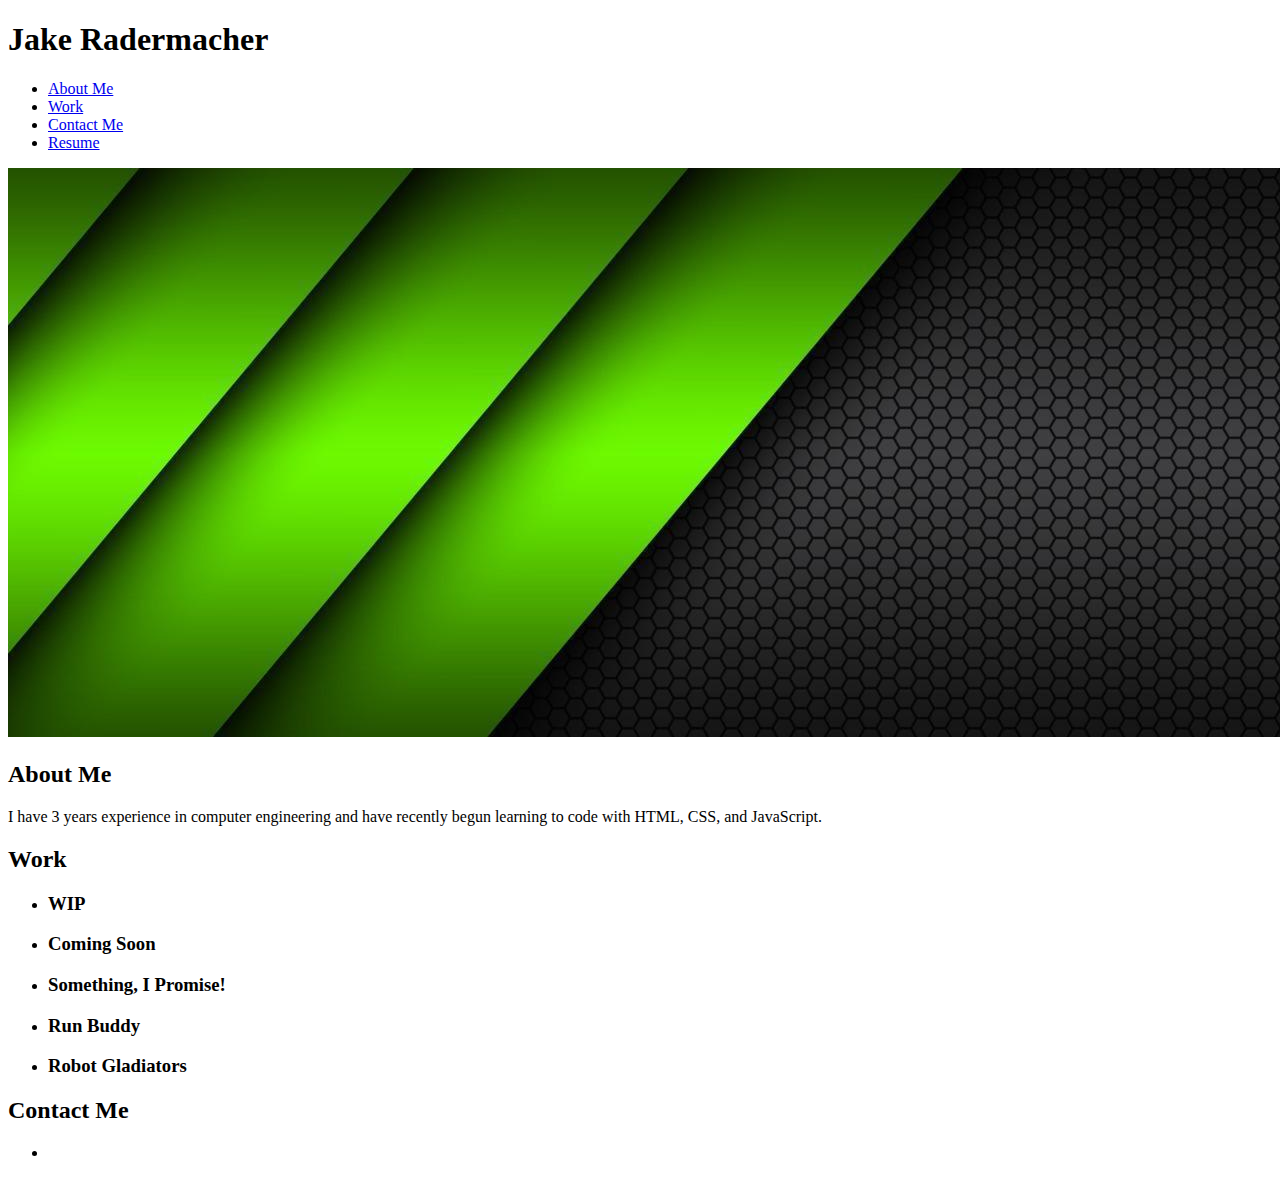
==== portfolio/index.html @ 8854da65 "initial commit" ====
<!DOCTYPE html>
<html lang="en">
    <head>
        <meta charset="UTF-8">
        <title>Jake Radermacher</title>
        <link rel="stylesheet" href="C:\Users\jaker\desktop\projects\portfolio\assets\style.css" />
    </head>
    <body>
        <header>
            <h1>Jake Radermacher</h1>
            <nav>
                <ul>
                    <li>
                        <a href="#about-me">About Me</a>
                    </li>
                    <li>
                        <a href="#work">Work</a>
                    </li>
                    <li>
                        <a href="#contact-me">Contact Me</a>
                    </li>
                    <li>
                        <a href="#resume">Resume</a>
                    </li>
                </ul>
            </nav>
        </header>
        <section class="hero">
            <img src="assets\images\portfolio-header.jpg" alt="">
        </section>

        <section class="information">
            <div>
                <h2>About Me</h2>
                <p>I have 3 years experience in computer engineering and have recently begun learning to code with HTML, CSS, and JavaScript.</p>
            </div>

            <div>
                <h2>Work</h2>
                    <ul>
                        <li>
                            <h3>WIP</h3>
                        </li>
                        <li>
                            <h3> Coming Soon</h3>
                        </li>
                        <li>
                            <h3>Something, I Promise!</h3>
                        </li>
                        <li>
                            <h3>Run Buddy</h3>
                        </li>
                        <li>
                            <h3>Robot Gladiators</h3>
                        </li>
                    </ul>
            </div>

            <div>
                <h2>Contact Me</h2>
                    <ul>
                        <li>
                            <a href=""></a>
                        </li>
                    </ul>
            </div>
        </section>
    </body>
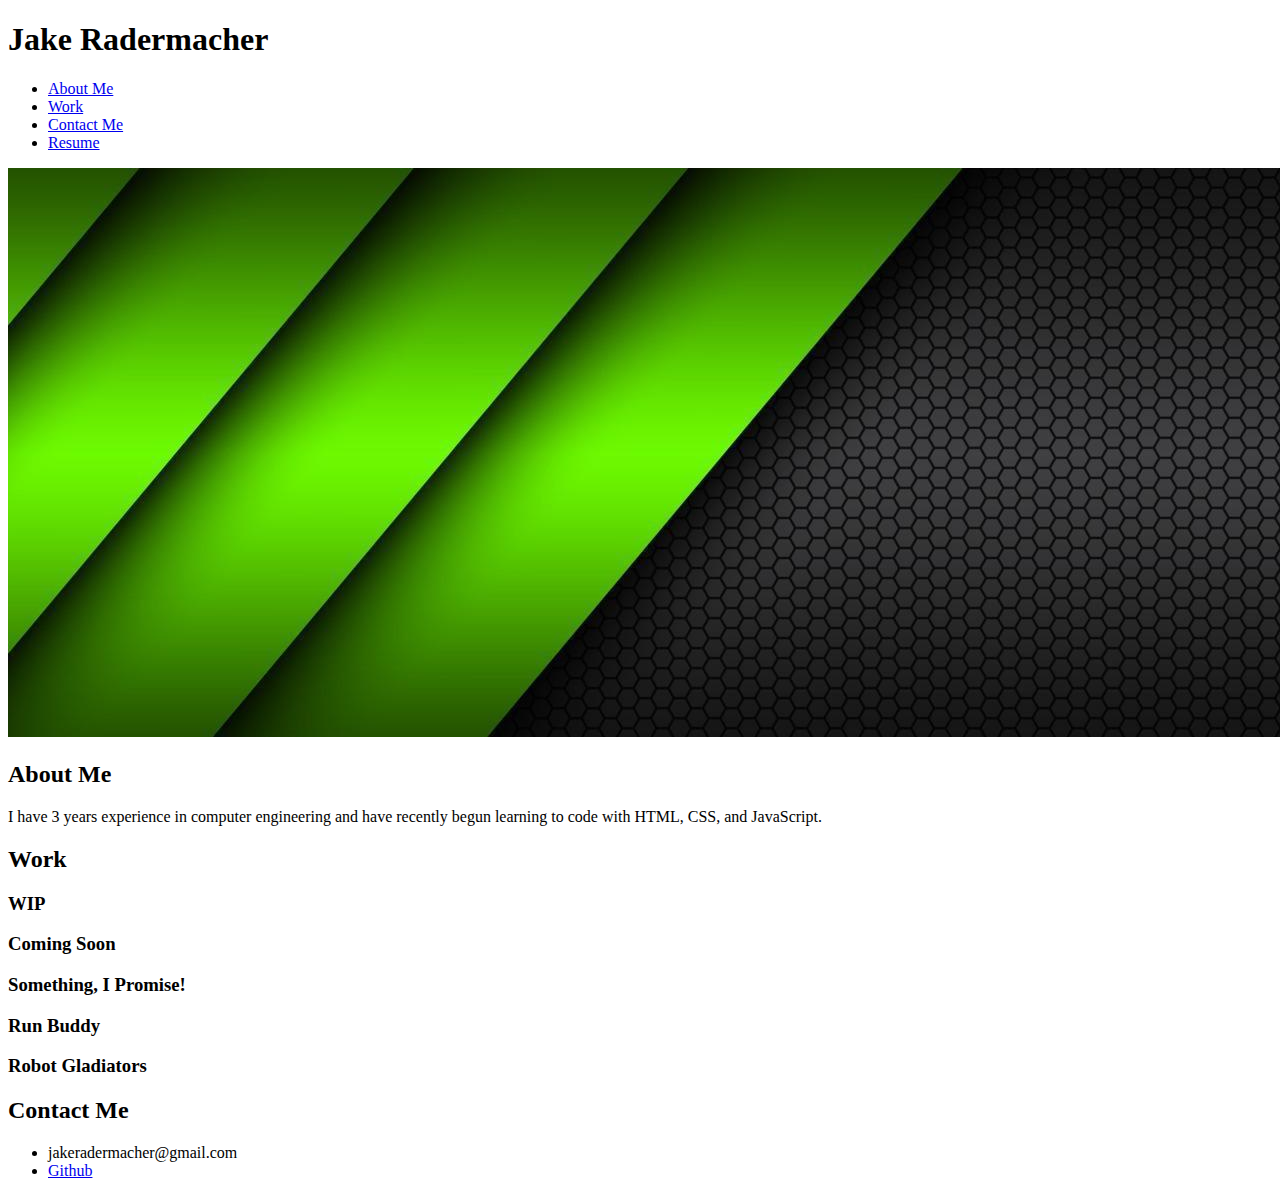
==== commit e0d519a2: "best I can do for now" ====
--- a/portfolio/index.html
+++ b/portfolio/index.html
@@ -30,39 +30,41 @@
         </section>
 
         <section class="information">
-            <div>
+            
+            <div class="about-me">
                 <h2>About Me</h2>
-                <p>I have 3 years experience in computer engineering and have recently begun learning to code with HTML, CSS, and JavaScript.</p>
+                    <p>I have 3 years experience in computer engineering and have recently begun learning to code with HTML, CSS, and JavaScript.</p>
             </div>
 
-            <div>
+            <section class="work">
                 <h2>Work</h2>
-                    <ul>
-                        <li>
+                    <div class="workitems">
                             <h3>WIP</h3>
-                        </li>
-                        <li>
+                    </div>
+                    <div class="workitems">
                             <h3> Coming Soon</h3>
-                        </li>
-                        <li>
+                    </div>
+                    <div class="workitems">
                             <h3>Something, I Promise!</h3>
-                        </li>
-                        <li>
+                    </div>
+                    <div class="workitems">
                             <h3>Run Buddy</h3>
-                        </li>
-                        <li>
+                    </div>
+                    <div class="workitems">
                             <h3>Robot Gladiators</h3>
-                        </li>
-                    </ul>
-            </div>
+                    </div>
+            </section>
 
-            <div>
+            <div class="contacts">
                 <h2>Contact Me</h2>
-                    <ul>
-                        <li>
-                            <a href=""></a>
-                        </li>
-                    </ul>
+                <ul>
+                    <li>
+                        <a >jakeradermacher@gmail.com</a>
+                    </li>
+                    <li>
+                        <a href="https://github.com/jakeradermacher">Github</a>
+                    </li>
+                </ul>
             </div>
         </section>
     </body>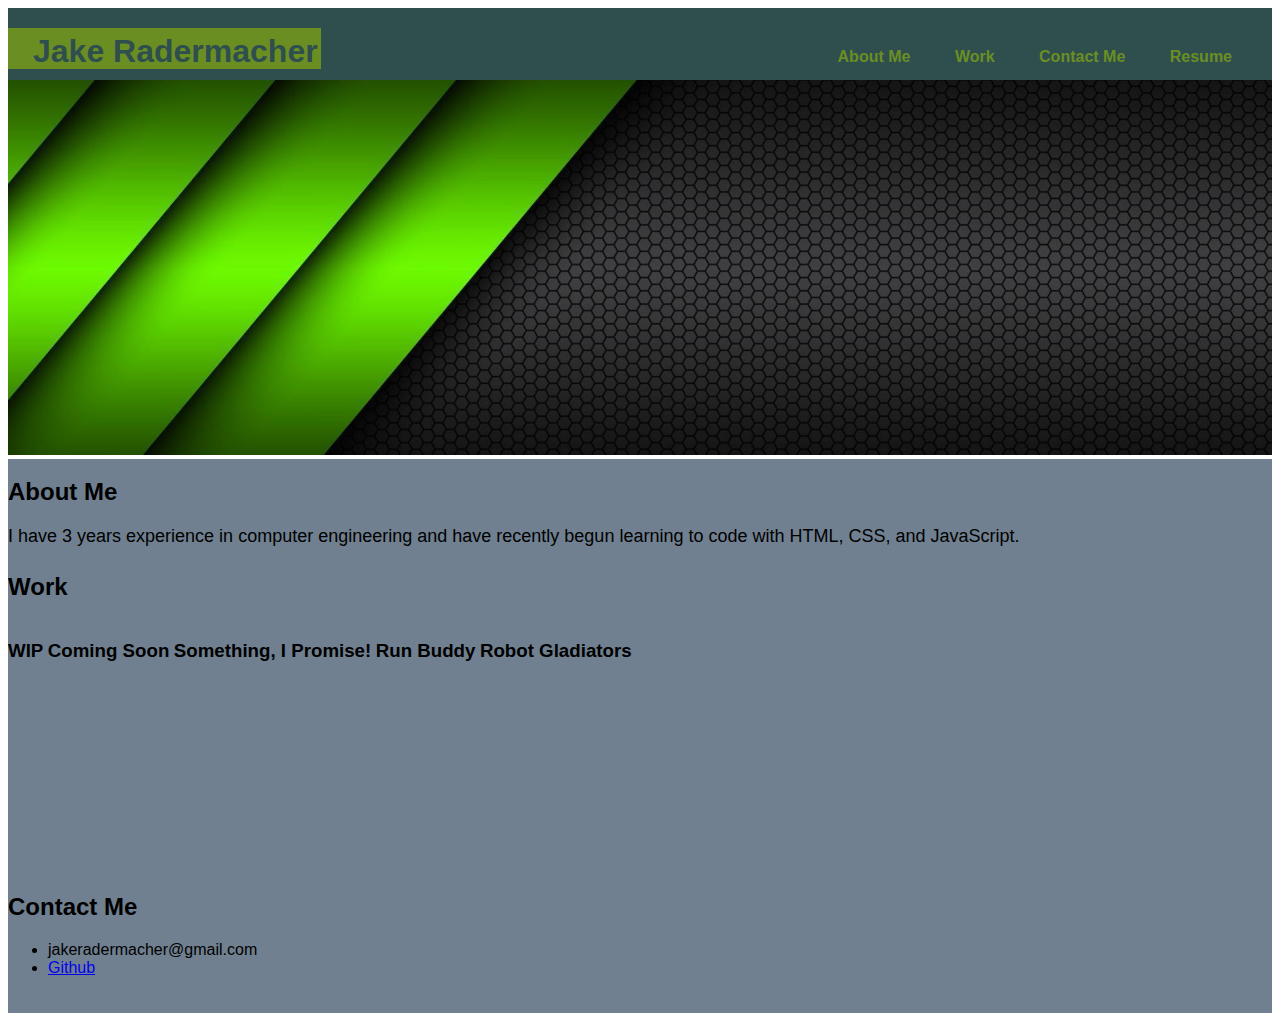
==== commit f4a8402e: "shortened css path in html" ====
--- a/portfolio/index.html
+++ b/portfolio/index.html
@@ -3,7 +3,7 @@
     <head>
         <meta charset="UTF-8">
         <title>Jake Radermacher</title>
-        <link rel="stylesheet" href="C:\Users\jaker\desktop\projects\portfolio\assets\style.css" />
+        <link rel="stylesheet" href="assets\style.css" />
     </head>
     <body>
         <header>
